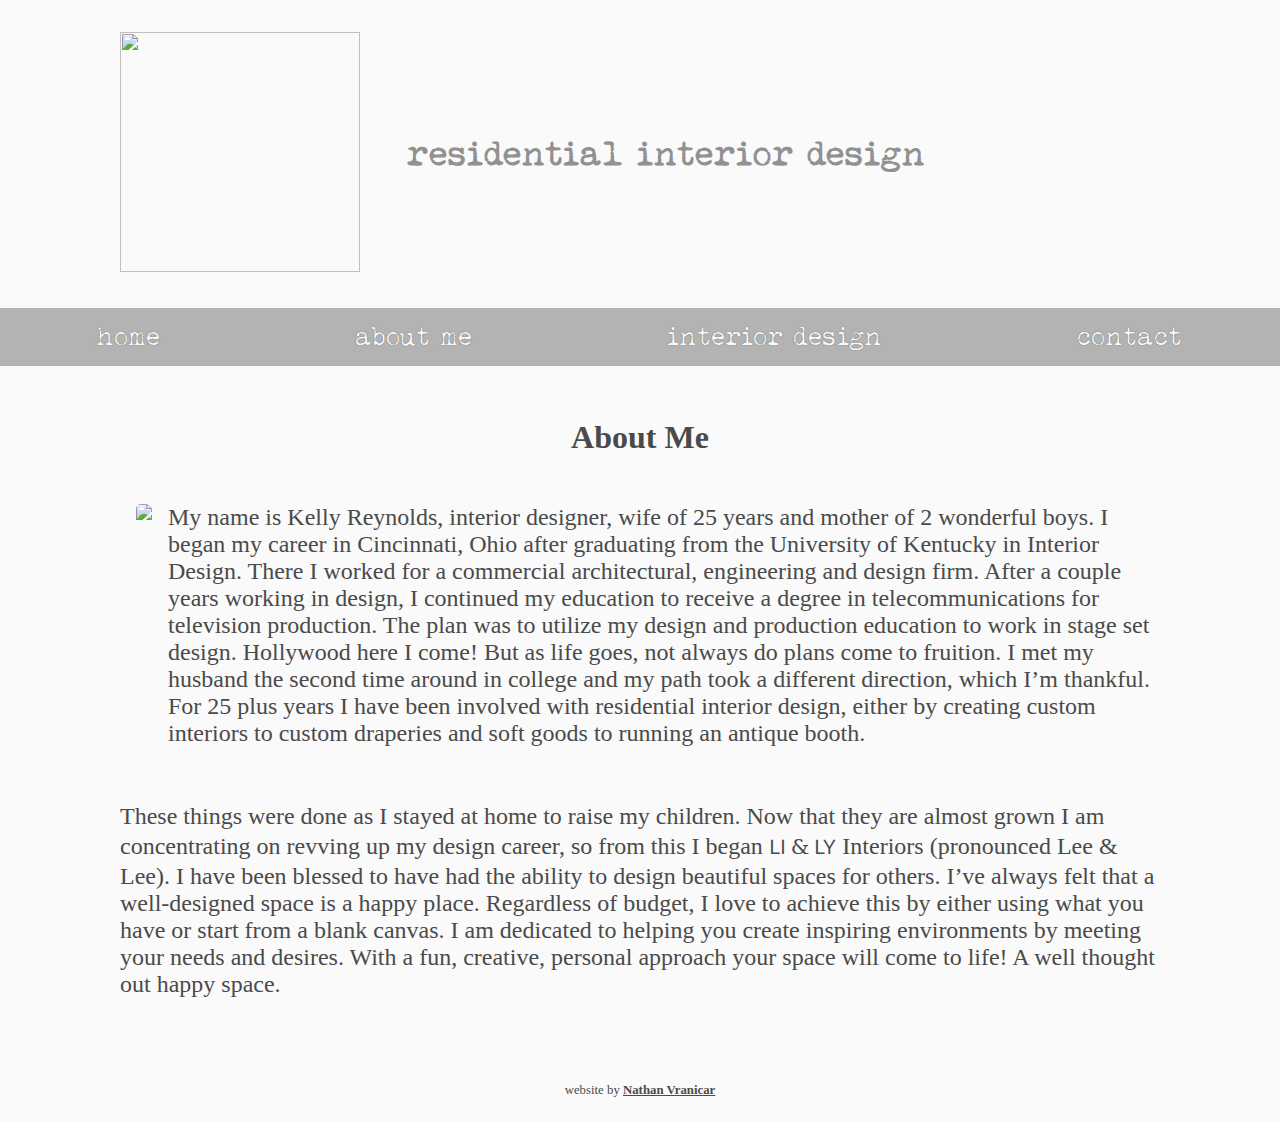
==== about.html @ 3a14125a "attempted font awesome fix" ====
<!DOCTYPE html>
<html>

<head>
  <meta charset="utf-8">
  <meta name="viewport" content="width=device-width, initial-scale=1.0">
  <title>LI & LY interiors</title>
  <link rel="stylesheet" href="app.css">
  <link href="https://fonts.googleapis.com/css?family=IM+Fell+Great+Primer" rel="stylesheet">
  <link href="https://fonts.googleapis.com/css?family=Saira" rel="stylesheet">
  <link rel="icon" href="favicon.ico">
  <link href="https://fonts.googleapis.com/css?family=Amiri" rel="stylesheet">
</head>

<body>
  <div class="hero">
    <div class="header">
      <div class="section">
        <div class="container">
          <div class="title">
            <a href="/">
              <img src="https://lh3.googleusercontent.com/[base64]w666-h665-no" class="logo">
            </a>
            <div class="title__text">
              <div class="title__text__content">
                <h1 class="subtitle">residential interior design</h1>
              </div>
            </div>
          </div>
        </div>
      </div>
      <a href="#" class="dropdown-close">x</a>
    </div>
    <div class="nav">
      <div class="nav-items">
        <a href="/" class="nav-link">home</a>
        <a href="about.html" class="nav-link">about me</a>
        <a href="interiordesign.html" class="nav-link">interior design</a>
        <a href="contact.html" class="nav-link">contact</a>
      </div>
    </div>
    <div class="nav-mobile">
      <a href="#" class="nav-link dropdown-button">menu</a>
      <div class="nav-mobile__list">
        <i class="fa fa-times" id="close"></i>
        <a href="/" class="nav-link">home</a>
        <a href="about.html" class="nav-link">about me</a>
        <a href="interiordesign.html" class="nav-link">interior design</a>
        <a href="contact.html" class="nav-link">contact</a>
      </div>
    </div>
  </div>
  <div class="section">
    <div class="container">
      <h1 class="page-heading">About Me</h1>
      <div class="content">
        <div class="content__row">
          <img src="/images/bed.png" class="content__row__pic mobile">
          <img src="/images/bed.png" class="content__row__pic desktop">
        <p class="content__row__text">My name is Kelly Reynolds, interior designer, wife of 25 years and mother of 2
          wonderful boys. I began my career in Cincinnati, Ohio after graduating from the University of Kentucky in
          Interior Design. There I worked for a commercial architectural, engineering and design firm. After a couple
          years working in design, I continued my education to receive a degree in telecommunications for television
          production. The plan was to utilize my design and production education to work in stage set design.
          Hollywood here I come! But as life goes, not always do plans come to fruition. I met my husband the second
          time around in college and my path took a different direction, which I’m thankful. For 25 plus years I have
          been involved with residential interior design, either by creating custom interiors to custom draperies and
          soft goods to running an antique booth.
        </p>
        </div>
        <div class="content__row">
          <p class="content__row__text">These things were done as I stayed at home to raise my children. Now that they
            are almost grown I am concentrating on revving up my design career, so from this I began <span
              class="li-ly">LI <span class="amp">&</span> LY</span> Interiors
            (pronounced Lee & Lee). I have been blessed to have had the ability to design beautiful spaces for others.
            I’ve always felt that a well-designed space is a happy place. Regardless of budget, I love to achieve this
            by either using what you have or start from a blank canvas. I am dedicated to helping you create inspiring
            environments by meeting your needs and desires. With a fun, creative, personal approach your space will come
            to life! A well thought out happy space.
          </p>
        </div>
      </div>
    </div>
  </div>
  <div class="footer">
    <div class="social-links">
<a href="https://www.facebook.com/LI-LY-Interiors-265125930947182/" target="_blank" class="facebook">
        <i class="fa fa-facebook-official"></i>
      </a>
      <a href="https://www.instagram.com/li_and_ly_interiors/" target="_blank" class="instagram">
        <i class="fa fa-instagram"></i>
      </a>
      <a href="https://pin.it/vlgxstuneysu2s" target="_blank" class="pinterest">
        <i class="fa fa-pinterest-square"></i>
      </a>
    </div>
    <p class="web-credit">website by <a href="http://nvranicar.com" target="_blank" class="web-credit__link">Nathan Vranicar</a></p>
  </div>
</body>

</html>
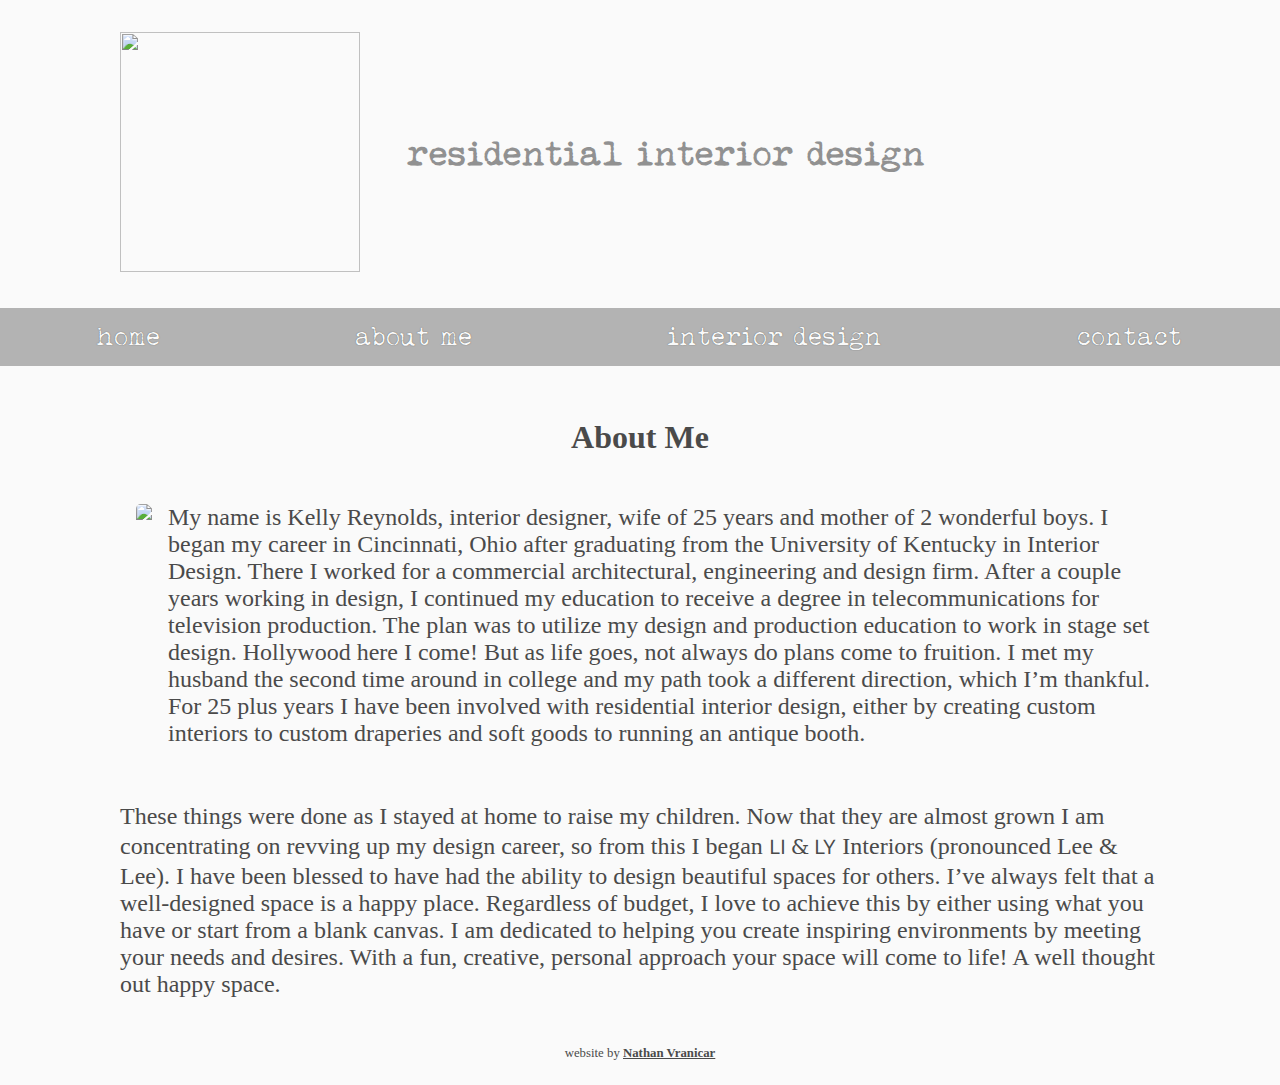
==== commit 5c8dc13c: "updated homepage linking and deleted old font awesome files" ====
--- a/about.html
+++ b/about.html
@@ -10,6 +10,7 @@
   <link href="https://fonts.googleapis.com/css?family=Saira" rel="stylesheet">
   <link rel="icon" href="favicon.ico">
   <link href="https://fonts.googleapis.com/css?family=Amiri" rel="stylesheet">
+  <script src="https://kit.fontawesome.com/b091eb3b85.js" crossorigin="anonymous"></script>
 </head>
 
 <body>
@@ -55,8 +56,9 @@
       <h1 class="page-heading">About Me</h1>
       <div class="content">
         <div class="content__row">
-          <img src="/images/bed.png" class="content__row__pic mobile">
-          <img src="/images/bed.png" class="content__row__pic desktop">
+          <img src="https://lh3.googleusercontent.com/[base64]w1210-h1410-no" class="content__row__pic mobile">
+          <img src="https://lh3.googleusercontent.com/[base64]w1210-h1410-no" class="content__row__pic desktop">
+          
         <p class="content__row__text">My name is Kelly Reynolds, interior designer, wife of 25 years and mother of 2
           wonderful boys. I began my career in Cincinnati, Ohio after graduating from the University of Kentucky in
           Interior Design. There I worked for a commercial architectural, engineering and design firm. After a couple
@@ -85,13 +87,13 @@
   <div class="footer">
     <div class="social-links">
 <a href="https://www.facebook.com/LI-LY-Interiors-265125930947182/" target="_blank" class="facebook">
-        <i class="fa fa-facebook-official"></i>
+        <i class="fab fa-facebook-official"></i>
       </a>
       <a href="https://www.instagram.com/li_and_ly_interiors/" target="_blank" class="instagram">
-        <i class="fa fa-instagram"></i>
+        <i class="fab fa-instagram"></i>
       </a>
       <a href="https://pin.it/vlgxstuneysu2s" target="_blank" class="pinterest">
-        <i class="fa fa-pinterest-square"></i>
+        <i class="fab fa-pinterest-square"></i>
       </a>
     </div>
     <p class="web-credit">website by <a href="http://nvranicar.com" target="_blank" class="web-credit__link">Nathan Vranicar</a></p>
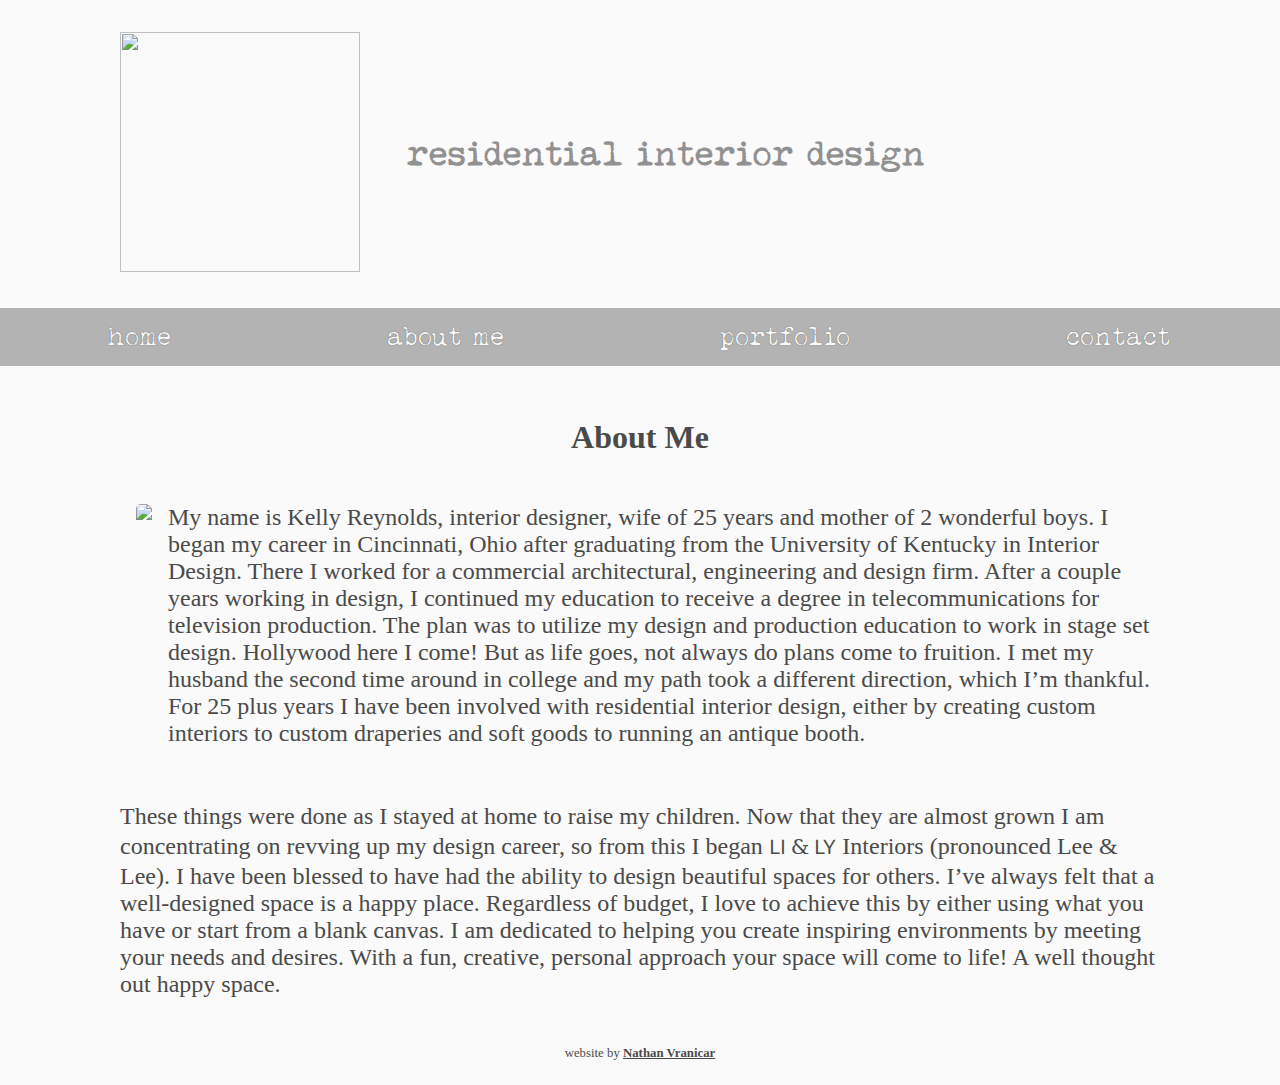
==== commit a12660cc: "forgot to change the link text lol" ====
--- a/about.html
+++ b/about.html
@@ -20,7 +20,7 @@
         <div class="container">
           <div class="title">
             <a href="/">
-              <img src="https://lh3.googleusercontent.com/[base64]w666-h665-no" class="logo">
+              <img src="https://images2.imgbox.com/53/8a/iPePGFdP_o.png" class="logo">
             </a>
             <div class="title__text">
               <div class="title__text__content">
@@ -36,7 +36,7 @@
       <div class="nav-items">
         <a href="/" class="nav-link">home</a>
         <a href="about.html" class="nav-link">about me</a>
-        <a href="interiordesign.html" class="nav-link">interior design</a>
+        <a href="portfolio.html" class="nav-link">portfolio</a>
         <a href="contact.html" class="nav-link">contact</a>
       </div>
     </div>
@@ -46,7 +46,7 @@
         <i class="fa fa-times" id="close"></i>
         <a href="/" class="nav-link">home</a>
         <a href="about.html" class="nav-link">about me</a>
-        <a href="interiordesign.html" class="nav-link">interior design</a>
+        <a href="portfolio.html" class="nav-link">portfolio</a>
         <a href="contact.html" class="nav-link">contact</a>
       </div>
     </div>
@@ -56,8 +56,8 @@
       <h1 class="page-heading">About Me</h1>
       <div class="content">
         <div class="content__row">
-          <img src="https://lh3.googleusercontent.com/[base64]w1210-h1410-no" class="content__row__pic mobile">
-          <img src="https://lh3.googleusercontent.com/[base64]w1210-h1410-no" class="content__row__pic desktop">
+          <img src="https://images2.imgbox.com/03/af/xDjUwwTb_o.png" class="content__row__pic mobile">
+          <img src="https://images2.imgbox.com/03/af/xDjUwwTb_o.png" class="content__row__pic desktop">
           
         <p class="content__row__text">My name is Kelly Reynolds, interior designer, wife of 25 years and mother of 2
           wonderful boys. I began my career in Cincinnati, Ohio after graduating from the University of Kentucky in
@@ -87,7 +87,7 @@
   <div class="footer">
     <div class="social-links">
 <a href="https://www.facebook.com/LI-LY-Interiors-265125930947182/" target="_blank" class="facebook">
-        <i class="fab fa-facebook-official"></i>
+        <i class="fab fa-facebook-square"></i>
       </a>
       <a href="https://www.instagram.com/li_and_ly_interiors/" target="_blank" class="instagram">
         <i class="fab fa-instagram"></i>
